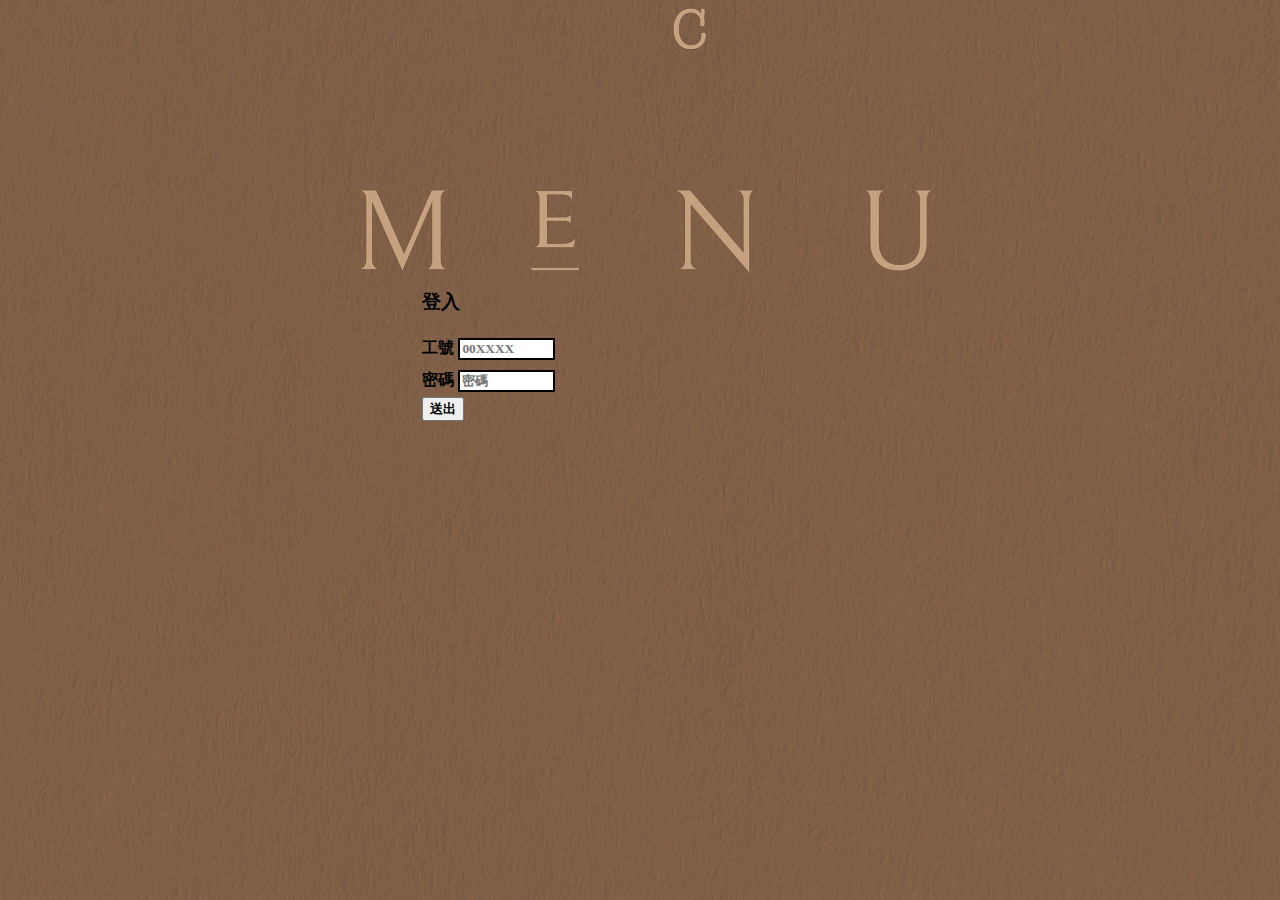
==== ProGitForProgrammers/Menutest/src/main/resources/static/index.html @ 2f362d17 "add Set.sql" ====
<!DOCTYPE html>
<html lang="en">

<head>
    <meta charset="UTF-8">
    <meta name="viewport" content="width=device-width, initial-scale=1.0">
    <title>登入</title>
    <link rel="icon" href="favicon.ico" type="image/x-icon">
    <!-- boostrap css   -->
    <link href="https://cdn.jsdelivr.net/npm/bootstrap@5.2.3/dist/css/bootstrap.min.css" rel="stylesheet" integrity="sha384-rbsA2VBKQhggwzxH7pPCaAqO46MgnOM80zW1RWuH61DGLwZJEdK2Kadq2F9CUG65" crossorigin="anonymous">
    <link rel="stylesheet" href="css/form.css">
</head>

<body>
    <div class="bgd">
        <div class="container">
            <h3 id="error">登入</h3>
            <form id="login-form">
                <div class="mb-3">
                    <label for="account" class="form-label">工號</label>
                    <input type="text" class="form-control" id="account" placeholder="00XXXX">
                </div>
                <div class="mb-3">
                    <label for="password" class="form-label">密碼</label>
                    <input type="password" class="form-control" id="password" placeholder="密碼">
                </div>
                <button type="submit" class="btn btn-primary" id="next result">送出</button>
            </form>
        </div>
    </div>
    <!-- jquery boostrap js -->
    <script src="https://code.jquery.com/jquery-3.6.1.min.js"></script>
    <script src="https://cdn.jsdelivr.net/npm/bootstrap@5.2.3/dist/js/bootstrap.bundle.min.js" integrity="sha384-kenU1KFdBIe4zVF0s0G1M5b4hcpxyD9F7jL+jjXkk+Q2h455rYXK/7HAuoJl+0I4" crossorigin="anonymous"></script>
    <script src="js/form.js"></script>
</body>

</html>
---- ProGitForProgrammers/Menutest/src/main/resources/static/css/form.css ----
*{
	font-family: Microsoft JhengHei;
	font-weight:900;
}
body{
	padding: 0;
	margin: 0;
}
.bgd{
	width: 100vw;
	height: 100vh;
	background-image: url(../img/menu_background.jpg);
	background-size: cover;
	background-position: 40% 50%;
	position: relative;
}
.container{
	position: absolute;
	top:30%;
	left:33%;
}
.form-control{
	border: 2px solid black;
	width: 40%;
	margin: 5px 0;
}
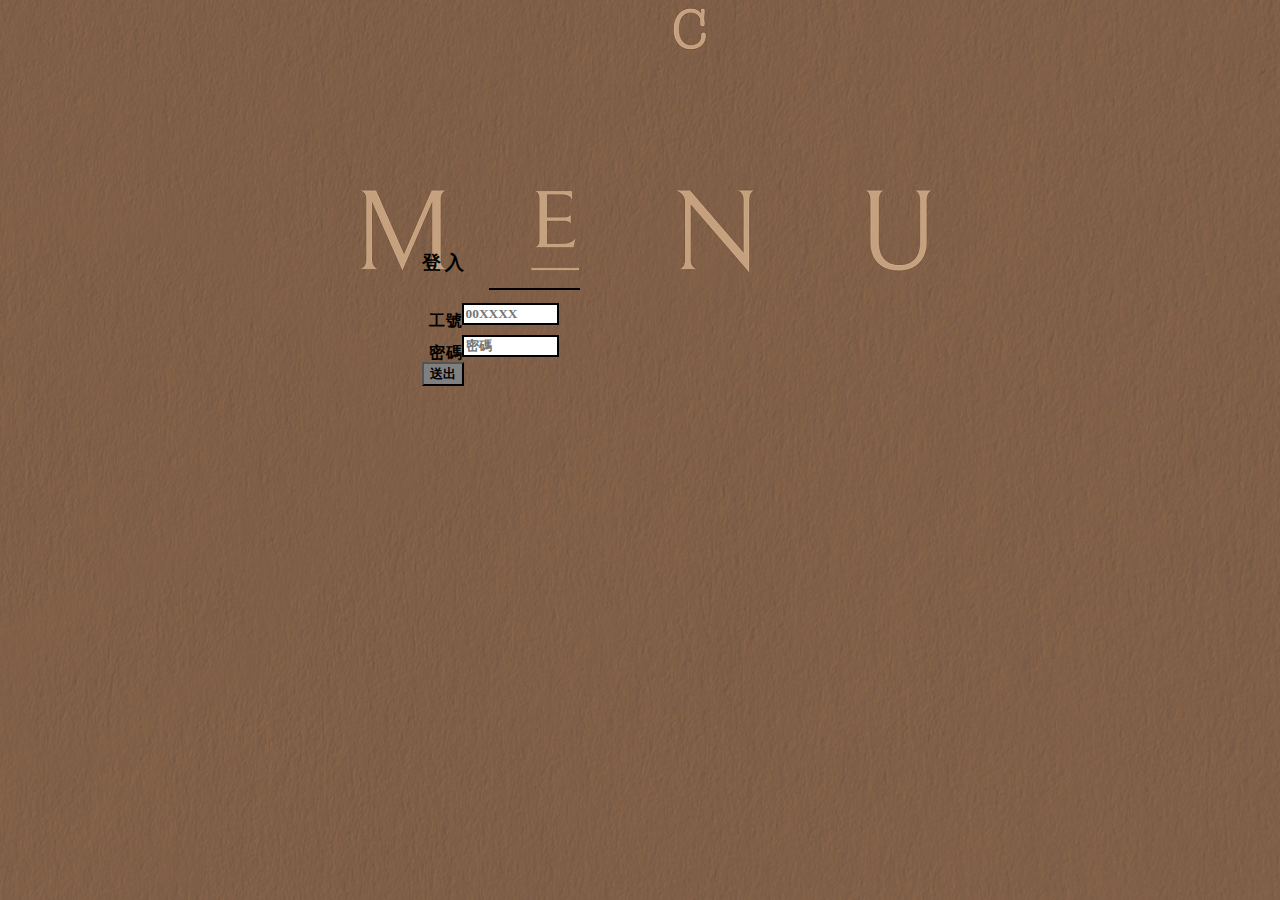
==== commit 51bfd18b: "2/17  tomcat on ubuntu adjust and css adjust" ====
--- a/ProGitForProgrammers/Menutest/src/main/resources/static/index.html
+++ b/ProGitForProgrammers/Menutest/src/main/resources/static/index.html
@@ -15,6 +15,7 @@
     <div class="bgd">
         <div class="container">
             <h3 id="error">登入</h3>
+            <hr>
             <form id="login-form">
                 <div class="mb-3">
                     <label for="account" class="form-label">工號</label>
--- a/ProGitForProgrammers/Menutest/src/main/resources/static/css/form.css
+++ b/ProGitForProgrammers/Menutest/src/main/resources/static/css/form.css
@@ -5,6 +5,10 @@
 body{
 	padding: 0;
 	margin: 0;
+}
+hr{
+	width: 40%;
+	border: 1.5px solid black;
 }
 .bgd{
 	width: 100vw;
@@ -16,7 +20,7 @@
 }
 .container{
 	position: absolute;
-	top:30%;
+	top:25%;
 	left:33%;
 }
 .form-control{
@@ -24,3 +28,18 @@
 	width: 40%;
 	margin: 5px 0;
 }
+.container h3{
+	position: relative;
+	top:0.35em;
+	letter-spacing: 0.2em;
+	font-weight: 1000;
+}
+.mb-3 label{
+	position: relative;
+	left:0.4em;
+	top:0.5em;
+	letter-spacing: 0.1em;
+}
+.btn{
+	background-color: gray;
+}
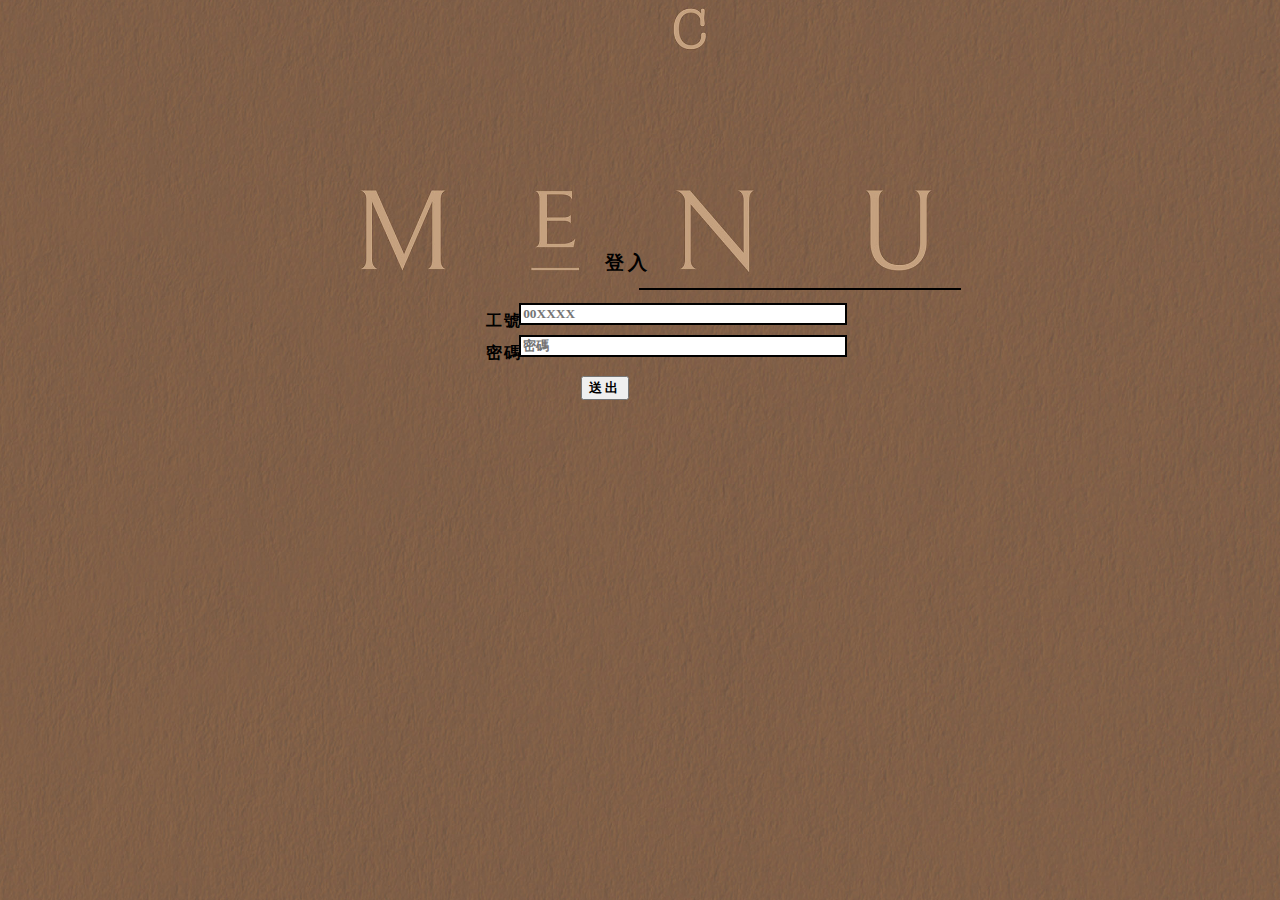
==== commit cd661b82: "2/24" ====
--- a/ProGitForProgrammers/Menutest/src/main/resources/static/index.html
+++ b/ProGitForProgrammers/Menutest/src/main/resources/static/index.html
@@ -16,6 +16,7 @@
         <div class="container">
             <h3 id="error">登入</h3>
             <hr>
+
             <form id="login-form">
                 <div class="mb-3">
                     <label for="account" class="form-label">工號</label>
--- a/ProGitForProgrammers/Menutest/src/main/resources/static/css/form.css
+++ b/ProGitForProgrammers/Menutest/src/main/resources/static/css/form.css
@@ -7,7 +7,7 @@
 	margin: 0;
 }
 hr{
-	width: 40%;
+	width: 50%;
 	border: 1.5px solid black;
 }
 .bgd{
@@ -21,16 +21,18 @@
 .container{
 	position: absolute;
 	top:25%;
-	left:33%;
+	left:37.5%;
+	width: 50%;
 }
 .form-control{
 	border: 2px solid black;
-	width: 40%;
+	width: 50%;
 	margin: 5px 0;
 }
 .container h3{
 	position: relative;
 	top:0.35em;
+	left: 19.5%;
 	letter-spacing: 0.2em;
 	font-weight: 1000;
 }
@@ -41,5 +43,14 @@
 	letter-spacing: 0.1em;
 }
 .btn{
-	background-color: gray;
+	position: relative;
+	left: 7.6em;
+	top:1em;
+	font-weight: 1000;
+/*	font-size: 28px;*/
+	letter-spacing: 0.2em;
 }
+.btn:hover{
+	color:#C7B09E;
+
+}
